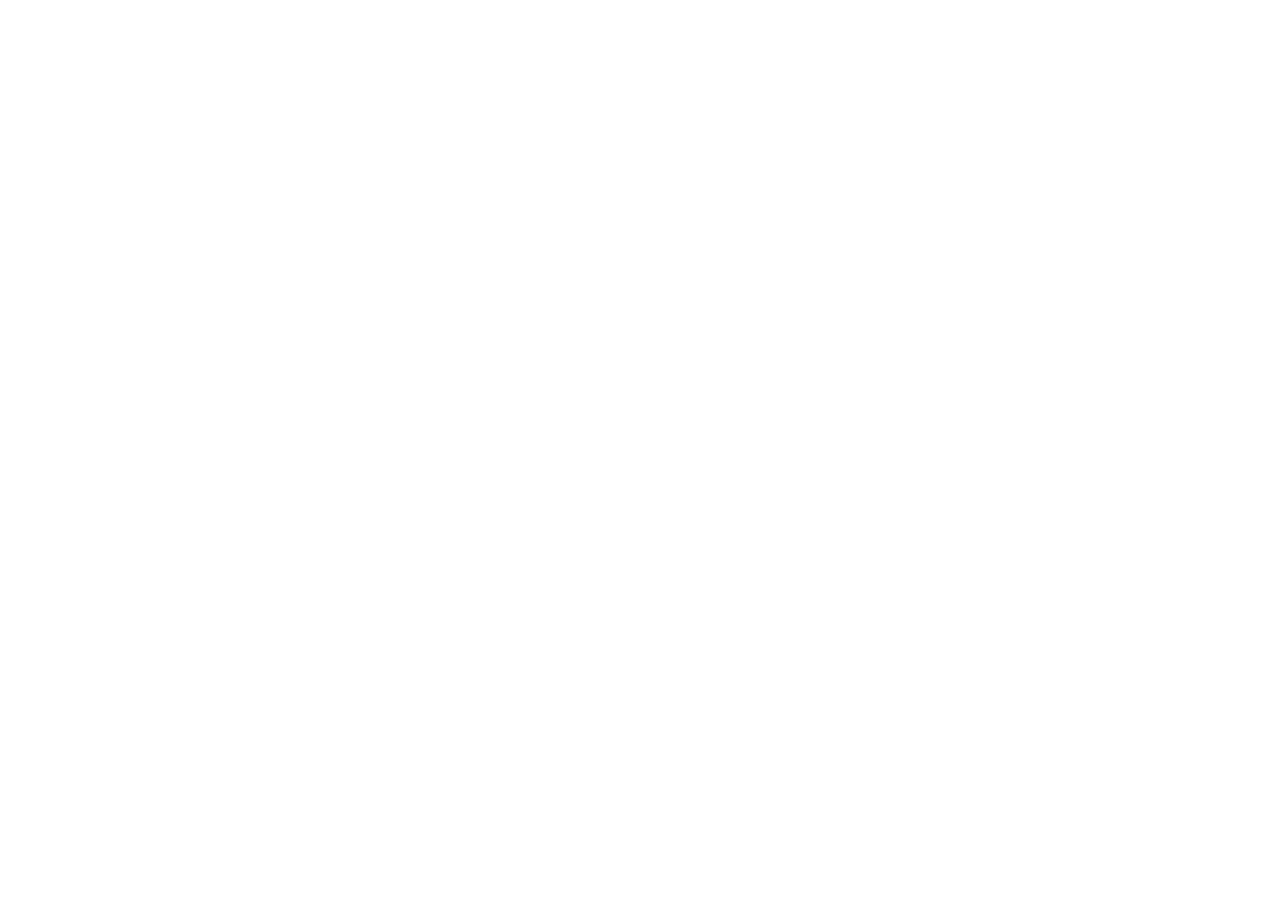
==== dom1.html @ df4e729d "function" ====
<!DOCTYPE html>
<html lang="en">
<head>
    <meta charset="UTF-8">
    <meta name="viewport" content="width=device-width, initial-scale=1.0">
    <title>Document</title>
</head>
<body>
  <i class="fa fa-instagram" aria-hidden="true"></i>
</body>
</html>
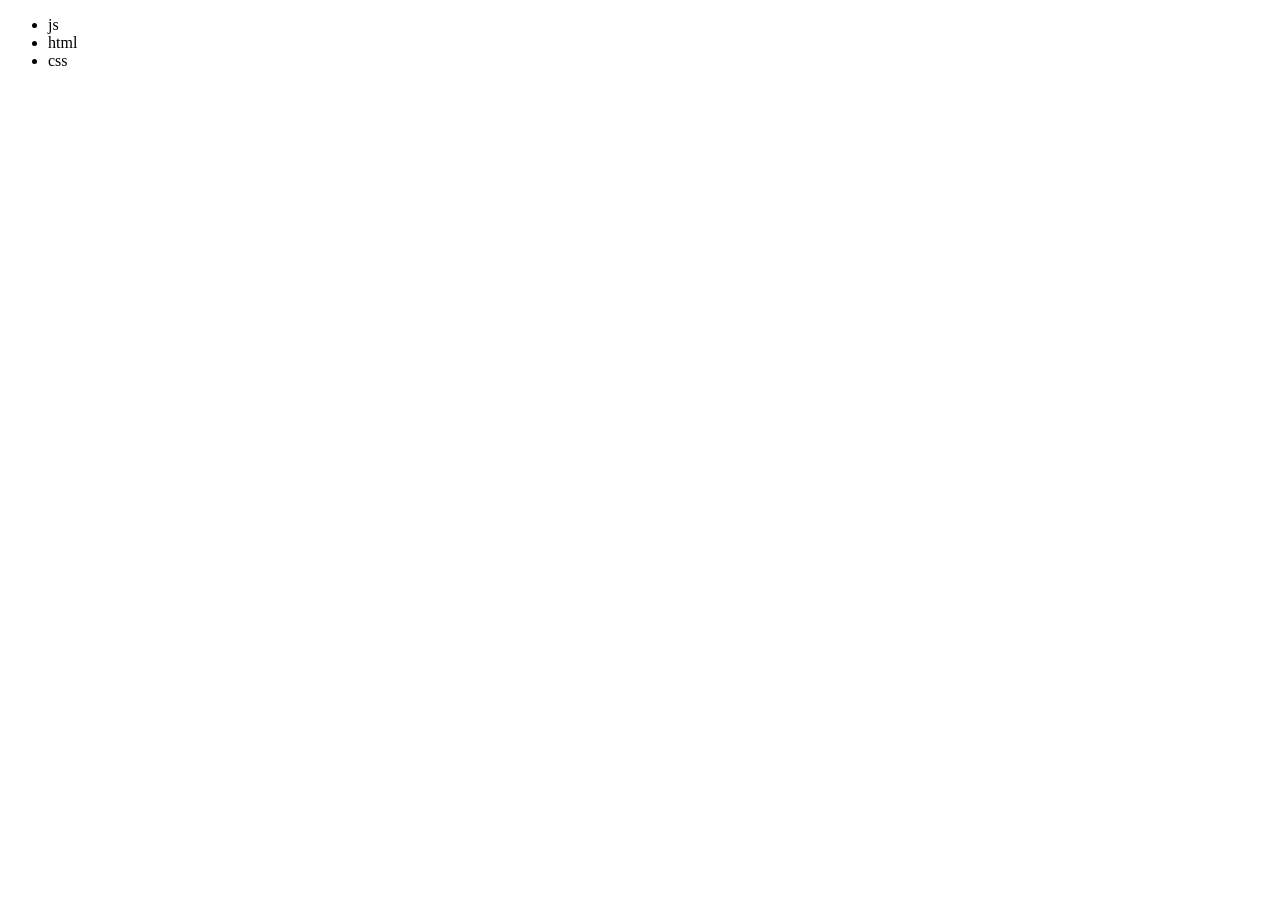
==== commit 24a20dee: "dom" ====
--- a/dom1.html
+++ b/dom1.html
@@ -6,6 +6,44 @@
     <title>Document</title>
 </head>
 <body>
-  <i class="fa fa-instagram" aria-hidden="true"></i>
+<!-- <h1 id="first" style="color: brown;background-color: aqua;">strick is comming</h1>
+<h2 style="color: blue;background-color: lightblue;">It is a comming dhanterash</h2>
+<p id="para">Lorem ipsum dolor sit amet consectetur adipisicing elit. Ipsam consequuntur harum asperiores amet unde quisquam porro placeat magni atque deserunt quibusdam sint quis delectus, beatae tenetur odit iusto, earum quaerat.</p>
+<button>change text</button> -->
+
+<ul>
+    <li>js</li>
+    <li>html</li>
+    <li>css</li>
+
+</ul>
+
 </body>
+<script>
+// let tem = window.document.getElementById("first");
+// let paraelemnt = window.document.getElementById("para")
+// let btn = window.document.querySelector("button");
+// btn.addEventListener("click", ()=> {
+//    tem.innerHTML = "hello javascript";
+// });
+
+// tem.innerText = "faiyaz done"
+// tem.style.color = "black"
+// tem.style.background="yellow"
+// tem.style.borderRadius="20px"
+
+// let orderlist = document.getElementsByTagName("li")
+// const a  = [...orderlist]
+// console.log(a)
+
+
+let data = document.querySelectorAll("li")
+let val = [...data]
+val.innerText+= '<li>faiyaz</li>'
+ console.log(val[0].innerText);
+ 
+
+
+
+</script>
 </html>
